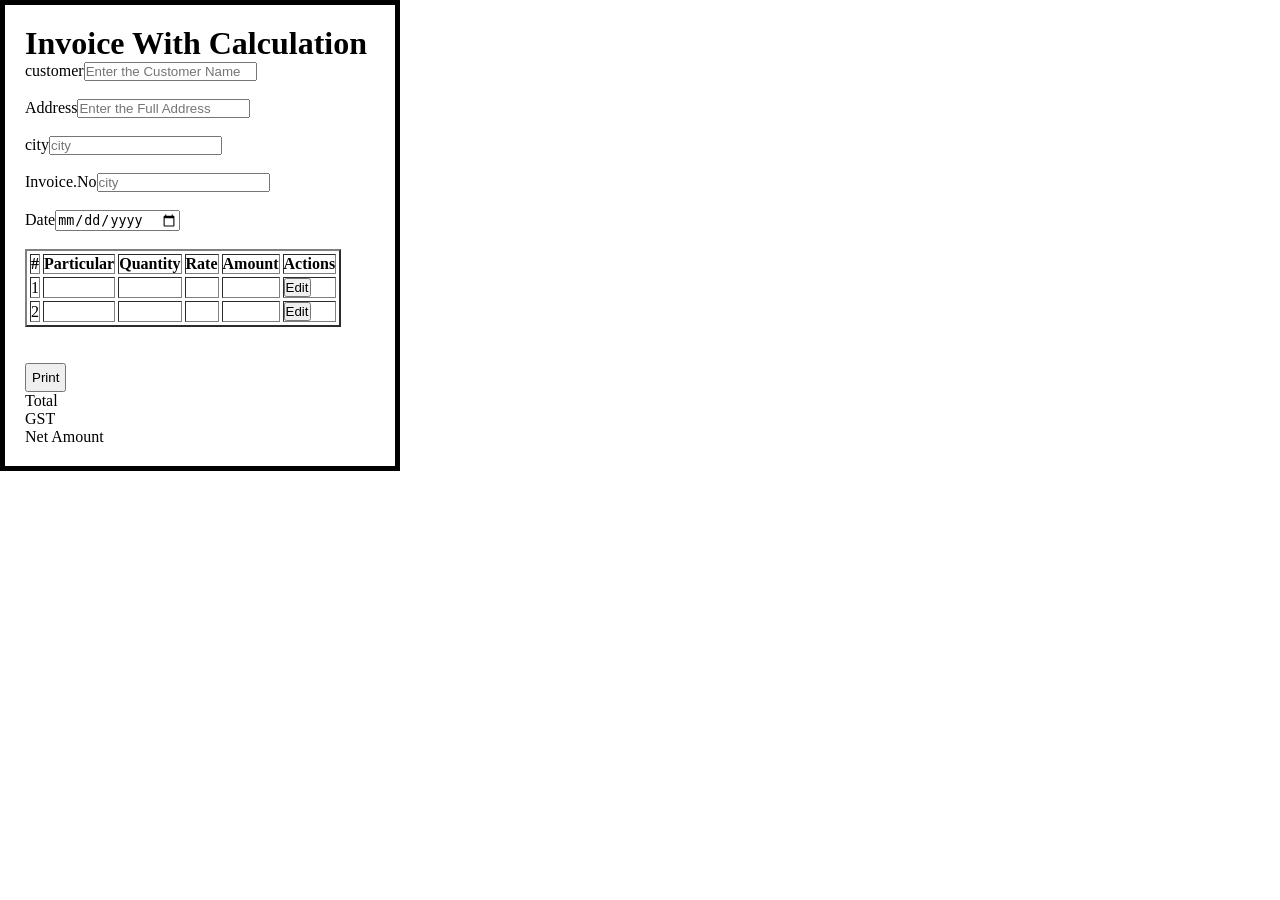
==== index.html @ 1d17d78d "Initial commit" ====
<html lang="en">
<head>
    <meta charset="UTF-8">
    <meta name="viewport" content="width=device-width, initial-scale=1.0">
    <title>Invoice with Calculation</title>
    <link rel="stylesheet" href="style.css">
</head>
<body>
<div class="container" >
    <table class="table">
        <h1>Invoice With Calculation</h1>
        <tbody>
            <form action="">
                <label for="">customer</label>
                <input type="text" name="customerName" id="customer" placeholder="Enter the Customer Name"><br><br>
                <label for="">Address</label>
                <input type="text" name="Address" id="address" placeholder="Enter the Full Address"><br><br>
                <label for="">city</label>
                <input type="text" name="city" id="city" placeholder="city"><br><br>
                <label for="">Invoice.No</label>
                <input type="Number" name="city" id="Price" placeholder="city"><br><br>
                <label for="">Date</label>
                <input type="Date"  name="city" id="Date"><br><br>
            </form>
        </tbody>
    </table>
    <table cellspacing="3", border="2px">
        <thead>
            <tr>
                <th>#</th>
                <th>Particular</th>
                <th>Quantity</th>
                <th>Rate</th>
                <th>Amount</th>
                <th>Actions</th>
            </tr>
        </thead>
       <tbody>
        <tr>
            <td>1</td>
            <td></td>
            <td></td>
            <td></td>
            <td></td>
            <td><button>Edit</button></td>
        </tr>
        <tr>
            <td>2</td>
            <td></td>
            <td></td>
            <td></td>
            <td></td>
            <td><button>Edit</button></td>
        </tr>
       </tbody>
    </table>
    <br>
    <br>
    <button class="print" style="padding: 5px;">Print</button> <br>
    <div class="calculation">
        <span>Total</span><br>
        <span>GST</span> <br>
        <span>Net Amount</span> <br>
    </div>
</div>
</body>
<script src="index.js"></script>
</html>  



<!-- //Add multiple items with fields: Item Name, Quantity, Price per Unit.
○ Optionally add a discount percentage per item. -->
---- style.css ----
*{
    padding:0;
    margin:0;
    box-sizing: border-box;
}
.container{
    width:400px;
    border:5px solid black;
    padding:20px;
}
.table{
    font-family: 'Courier New', Courier, monospace;
    font-weight:200;
}
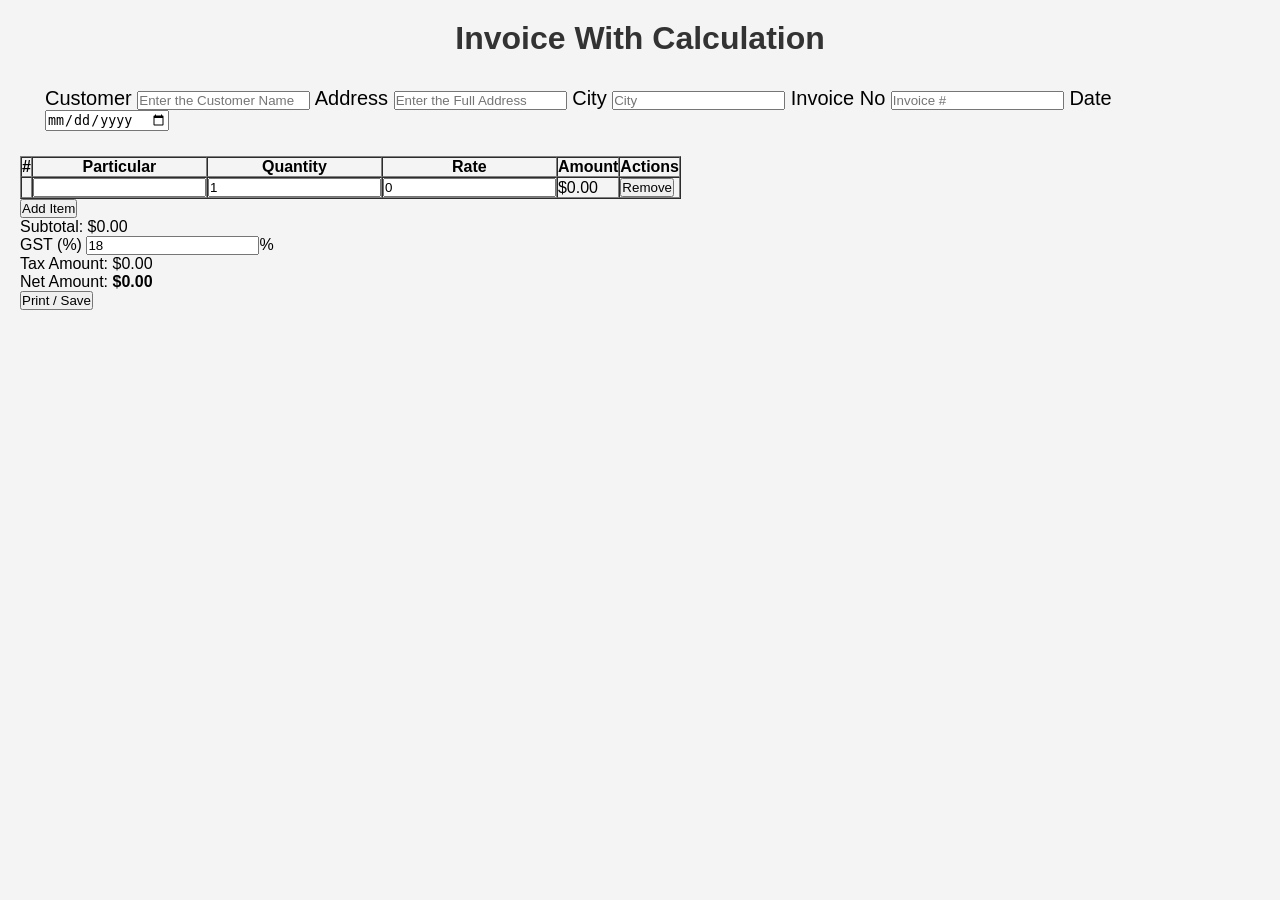
==== commit d40c18d0: "Second Commit After Js" ====
--- a/index.html
+++ b/index.html
@@ -6,68 +6,68 @@
     <link rel="stylesheet" href="style.css">
 </head>
 <body>
-<div class="container" >
-    <table class="table">
+<div class="container">
+    <header>
         <h1>Invoice With Calculation</h1>
-        <tbody>
-            <form action="">
-                <label for="">customer</label>
-                <input type="text" name="customerName" id="customer" placeholder="Enter the Customer Name"><br><br>
-                <label for="">Address</label>
-                <input type="text" name="Address" id="address" placeholder="Enter the Full Address"><br><br>
-                <label for="">city</label>
-                <input type="text" name="city" id="city" placeholder="city"><br><br>
-                <label for="">Invoice.No</label>
-                <input type="Number" name="city" id="Price" placeholder="city"><br><br>
-                <label for="">Date</label>
-                <input type="Date"  name="city" id="Date"><br><br>
-            </form>
-        </tbody>
-    </table>
-    <table cellspacing="3", border="2px">
-        <thead>
-            <tr>
-                <th>#</th>
-                <th>Particular</th>
-                <th>Quantity</th>
-                <th>Rate</th>
-                <th>Amount</th>
-                <th>Actions</th>
-            </tr>
-        </thead>
-       <tbody>
-        <tr>
-            <td>1</td>
-            <td></td>
-            <td></td>
-            <td></td>
-            <td></td>
-            <td><button>Edit</button></td>
-        </tr>
-        <tr>
-            <td>2</td>
-            <td></td>
-            <td></td>
-            <td></td>
-            <td></td>
-            <td><button>Edit</button></td>
-        </tr>
-       </tbody>
-    </table>
-    <br>
-    <br>
-    <button class="print" style="padding: 5px;">Print</button> <br>
-    <div class="calculation">
-        <span>Total</span><br>
-        <span>GST</span> <br>
-        <span>Net Amount</span> <br>
-    </div>
+    </header>
+
+    <section class="client">
+        <label>Customer</label>
+        <input type="text" id="customer" placeholder="Enter the Customer Name">
+
+        <label>Address</label>
+        <input type="text" id="address" placeholder="Enter the Full Address">
+
+        <label>City</label>
+        <input type="text" id="city" placeholder="City">
+
+        <label>Invoice No</label>
+        <input type="text" id="invoiceNo" placeholder="Invoice #">
+
+        <label>Date</label>
+        <input type="date" id="date">
+    </section>
+
+    <section class="items">
+        <table id="items-table" cellspacing="0" border="1">
+            <thead>
+                <tr>
+                    <th>#</th>
+                    <th>Particular</th>
+                    <th>Quantity</th>
+                    <th>Rate</th>
+                    <th>Amount</th>
+                    <th>Actions</th>
+                </tr>
+            </thead>
+            <tbody id="items-body">
+            </tbody>
+        </table>
+
+        <button id="add-item">Add Item</button>
+    </section>
+    <section class="summary">
+        <div>
+            <label>Subtotal:</label>
+            <span id="subtotal">$0.00</span>
+        </div>
+        <div>
+            <label>GST (%)</label>
+            <input type="number" id="tax-rate" value="18" min="0" step="0.1">%
+        </div>
+        <div>
+            <label>Tax Amount:</label>
+            <span id="tax-amount">$0.00</span>
+        </div>
+        <div>
+            <label>Net Amount:</label>
+            <strong id="total">$0.00</strong>
+        </div>
+    </section>
+    <footer>
+        <button id="print">Print / Save</button>
+    </footer>
 </div>
+<script src="index.js"></script>
 </body>
-<script src="index.js"></script>
-</html>  
-
-
-
-<!-- //Add multiple items with fields: Item Name, Quantity, Price per Unit.
-○ Optionally add a discount percentage per item. -->+</html>
--- a/style.css
+++ b/style.css
@@ -3,12 +3,24 @@
     margin:0;
     box-sizing: border-box;
 }
-.container{
-    width:400px;
-    border:5px solid black;
-    padding:20px;
+body{
+    font-family: Arial, sans-serif;
+    background-color: #f4f4f4;
+    padding: 20px;
 }
-.table{
-    font-family: 'Courier New', Courier, monospace;
-    font-weight:200;
+header{
+    text-align: center;
+    margin-bottom: 20px;
+}
+h1{
+    color: #333;
+}
+.client{
+    padding:10px;
+    margin:15px;
+    font-size:20px;
+    font-weight:300;
+}
+.items{
+    
 }
